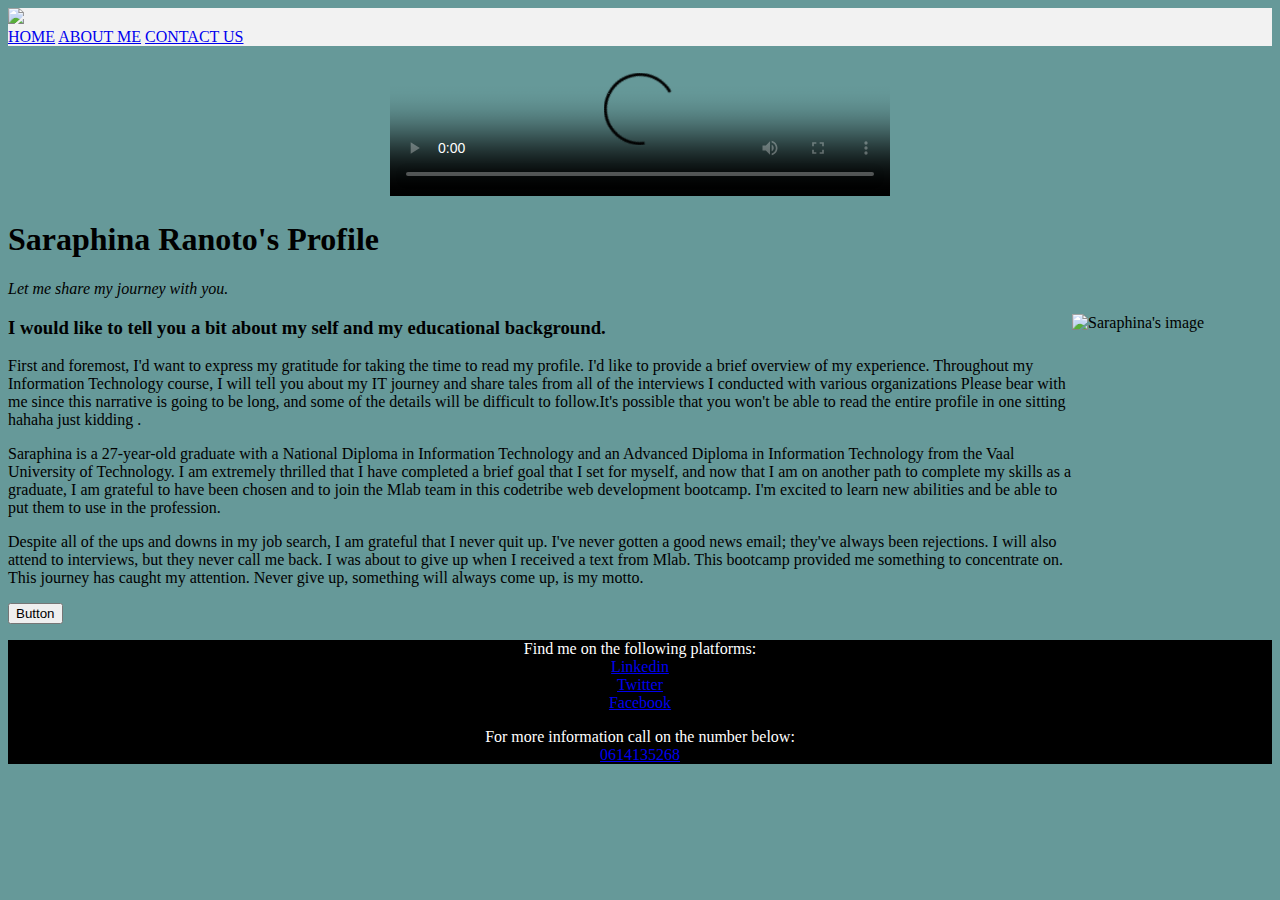
==== Index.html @ 74028a80 "first commit" ====
<!DOCTYPE html>
<html>

   <!--This is the header. It appears on the tap--> 
<head>
  <title>Saraphina Ranoto</title>

  <!--information about this website-->
  <meta charset="UTF-8">
  <meta name="description" content="HTML">
  <meta name="Keywords" content="codetribe,mlab,bootcamp">
  <meta name="Author" content="Saraphina Ranoto">
  
</head>

   <!---A background color to appear on the full body of the website-->
  <body style="background-color: 	#669999;" >
  

   

    <!--This is the hearder that contain links pages in order be able to navigate around them.-->

    

    <header style="background-color: #f2f2f2;" >
    <img src="C:\Users\ST\Documents\CodetribeWebsite2022\Website\Assets\Images\Logo.jpg">
        <nav>
        <a href="#">HOME</a>
        <a href="About.html">ABOUT ME</a>
        <a href="Contact.html">CONTACT US</a>
        </nav>
    </header>
     
   
    

      <!--This is a thumbnail and a video, so you see the thumb before you play the videos, 
       otherwise it displays error message-->

    <center>
        <video  width="500" poster="C:\Users\ST\Documents\CodetribeWebsite2022\Website\Assets\Images\Thumbnail.jpg" loop controls>
          <source src="C:\Users\ST\Documents\CodetribeWebsite2022\Website\Assets\Video\Graduation.mp4"/>
          Unspecified Error Occured
        </video>
    </center>


         <!--Heading-->
    <h1>Saraphina Ranoto's Profile</h1>

         <!--A sentence in italic that goes with the heading before introduction-->
    <P><i>Let me share my journey with you.</i> </P>

         <!--an image that float on the right hand side of the paragraphs-->
     <img src ="C:\Users\ST\Documents\CodetribeWebsite2022\Website\Assets\Images\Ranoto.jpg"
      width="200" height="250"   alt="Saraphina's image" style="float: right;">

         <!--The main contains bold heading and paragraphs-->
    <main>
        <h3><b>I would like to tell you a bit about my self and my educational background.</b> </h3>
        <p >
            
         First and foremost, I'd want to express my gratitude for taking the time to read my profile. 
         I'd like to provide a brief overview of my experience. Throughout my Information Technology course,
         I will tell you about my IT journey and share tales from all of the interviews I conducted with various
         organizations Please bear with me since this narrative is going to be long, and some of the details will
         be difficult to follow.It's possible that you won't be able to read the entire profile in one sitting hahaha 
         just kidding .
        
        </p>

        <P>
          Saraphina is a 27-year-old graduate with a National Diploma in Information Technology and an Advanced Diploma
          in Information Technology from the Vaal University of Technology. I am extremely thrilled that I have completed
          a brief goal that I set for myself, and now that I am on another path to complete my skills as a graduate, I am
          grateful to have been chosen and to join the Mlab team in this codetribe web development bootcamp. I'm excited 
          to learn new abilities and be able to put them to use in the profession.
         </P>

         <P>
          Despite all of the ups and downs in my job search, I am grateful that I never quit up. I've never gotten a good 
          news email; they've always been rejections. I will also attend to interviews, but they never call me back. I was
          about to give up when I received a text from Mlab. This bootcamp provided me something to concentrate on. This 
          journey has caught my attention. Never give up, something will always come up, is my motto.
          </P>
          

          <button>Button</button>
      </main>

         <!--This the footer, with its own background color, and the text in white,
           also have social media links together with phone numbers-->

    <footer align="center">
     <div  style="background-color:black;color:white;">
      <p> Find me on the following platforms:<br>
        <a href="https://www.linkedin.com/in/saraphina-ranoto-1b9443188/" target="_blank">Linkedin</a> <br>
        <a href="https://twitter.com/SaraphinaLes" target="_blank">Twitter</a> <br>
        <a href="https://www.facebook.com/saraphina.ranoto" target="_blank">Facebook</a>
       </p>
      

        <p>For more information call on the number below:<br>
          <a href="Make a call 0614135268">0614135268</a></p>
        </div>

    
    </footer>

        <!--The end of my footer and most probalby the end of my Home page.-->
    
</body>

</html>
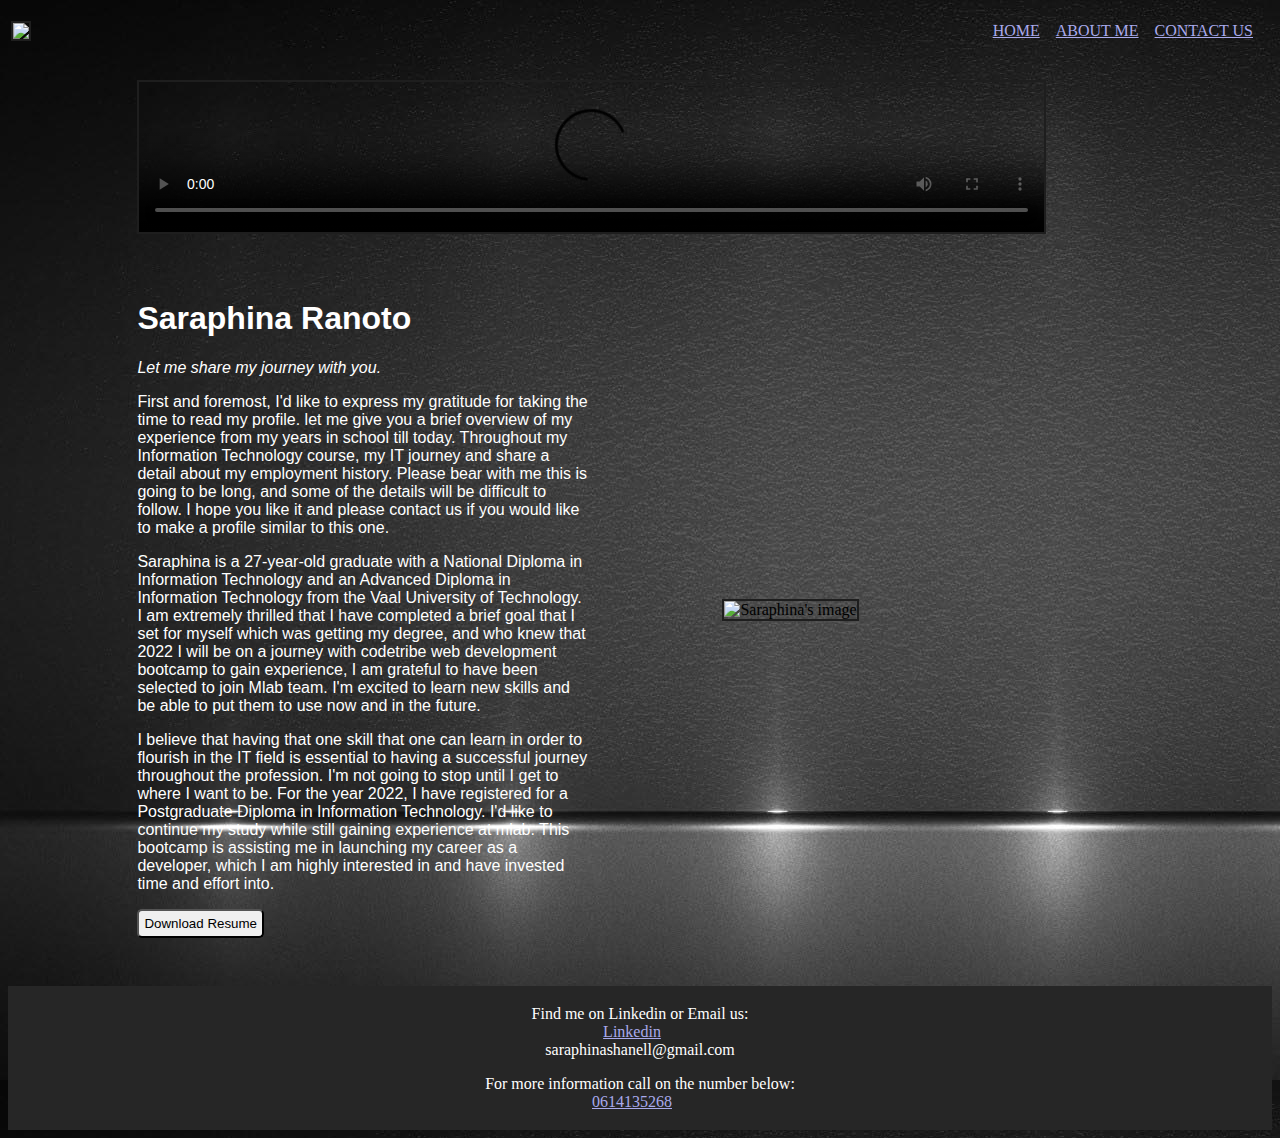
==== commit 4c779251: "new changes" ====
--- a/Index.html
+++ b/Index.html
@@ -1,115 +1,122 @@
 <!DOCTYPE html>
 <html>
 
-   <!--This is the header. It appears on the tap--> 
+   <!--Title appears on the tab.-->
 <head>
   <title>Saraphina Ranoto</title>
-
-  <!--information about this website-->
+  <!--meta for accomodating all characters and symbols...-->
   <meta charset="UTF-8">
+  <!--this meta for searching your website-->
   <meta name="description" content="HTML">
   <meta name="Keywords" content="codetribe,mlab,bootcamp">
   <meta name="Author" content="Saraphina Ranoto">
-  
+  <!--Linked the pages to css file-->
+  <link rel="stylesheet" href="./css/style.css">
 </head>
 
-   <!---A background color to appear on the full body of the website-->
-  <body style="background-color: 	#669999;" >
+   <!--body has a background image-->
+  <body background="./Assets/Images/image 2.jpg">
   
+  <!--the header contain the table, logo and the nav for better alignment. -->
+    <header >
+      <table  class="HeaderTable"  >
+        <tr>
+          <td>
+            <img id="logo" src="C:\Users\ST\Documents\CodetribeWebsite2022\Website\Assets\Images\MyLogo.png">
+          </td>
+       <td align="right" >
+        <nav >
+        <a href="#">HOME</a><a href="About.html">ABOUT ME</a><a href="Contact.html">CONTACT US</a>
+        </nav>
+      </td>
+      </tr>
+      </table>
+    </header>
 
    
-
-    <!--This is the hearder that contain links pages in order be able to navigate around them.-->
-
-    
-
-    <header style="background-color: #f2f2f2;" >
-    <img src="C:\Users\ST\Documents\CodetribeWebsite2022\Website\Assets\Images\Logo.jpg">
-        <nav>
-        <a href="#">HOME</a>
-        <a href="About.html">ABOUT ME</a>
-        <a href="Contact.html">CONTACT US</a>
-        </nav>
-    </header>
      
    
-    
 
-      <!--This is a thumbnail and a video, so you see the thumb before you play the videos, 
-       otherwise it displays error message-->
-
-    <center>
-        <video  width="500" poster="C:\Users\ST\Documents\CodetribeWebsite2022\Website\Assets\Images\Thumbnail.jpg" loop controls>
-          <source src="C:\Users\ST\Documents\CodetribeWebsite2022\Website\Assets\Video\Graduation.mp4"/>
-          Unspecified Error Occured
-        </video>
-    </center>
+    <main>
+      <!--Main table for structure, it contains video, paragraphs and image-->
+      <table class="MainTable"   align="center">  
+        <tr>
+          <!--used colspan to span the cell for video width to be 100%-->
+          <td colspan="2">
+            <video width="500" poster="C:\Users\ST\Documents\CodetribeWebsite2022\Website\Assets\Images\Thumbnail.jpg" loop controls>
+              <source src="C:\Users\ST\Documents\CodetribeWebsite2022\Website\Assets\Video\Graduation.mp4"></video>
+        </td>
+        </tr>
+        <tr>
+          <!-- class bio/usertext is used on the index,about and contact page-->
+          <td  class="Bio"  align="left" > 
+            <div  class="usertext"   style="text-align:left">
+          
+           <!--Heading and paragraphs-->
+              <h1>Saraphina Ranoto</h1>
+             <p><i>Let me share my journey with you.</i></p>
 
 
-         <!--Heading-->
-    <h1>Saraphina Ranoto's Profile</h1>
+             <p>
+              First and foremost, I'd like to express my gratitude for taking the time to read my profile. 
+              let me give you a brief overview of my experience from my years in school till today. Throughout
+               my Information Technology course, my IT journey and share a detail about my employment history. 
+               Please bear with me this is going to be long, and some of the details will be difficult to follow.
+               I hope you like it and please contact us if you would like to make a profile similar to this one.
+            </p>
 
-         <!--A sentence in italic that goes with the heading before introduction-->
-    <P><i>Let me share my journey with you.</i> </P>
+            <P >
+              Saraphina is a 27-year-old graduate with a National Diploma in Information Technology and an Advanced Diploma
+              in Information Technology from the Vaal University of Technology. I am extremely thrilled that I have completed
+              a brief goal that I set for myself which was getting my degree, and who knew that 2022 I  will be on 
+             a journey with codetribe web development bootcamp to gain experience, I am grateful to have been 
+             selected to join Mlab team. I'm excited to learn new skills and be able to put them to use now and in the future.
+             </P>
 
-         <!--an image that float on the right hand side of the paragraphs-->
-     <img src ="C:\Users\ST\Documents\CodetribeWebsite2022\Website\Assets\Images\Ranoto.jpg"
-      width="200" height="250"   alt="Saraphina's image" style="float: right;">
+             <P>
+              I believe that having that one skill that one can learn in order to flourish in the IT field is essential to having a
+              successful journey throughout the profession. I'm not going to stop until I get to where I want to be. For the year
+              2022, I have registered for a Postgraduate Diploma in Information Technology. I'd like to continue my study while
+              still gaining experience at mlab. This bootcamp is assisting me in launching my career as a developer, which I am
+              highly interested in and have invested time and effort into.
+              </P>
+              <!-- button-->
 
-         <!--The main contains bold heading and paragraphs-->
-    <main>
-        <h3><b>I would like to tell you a bit about my self and my educational background.</b> </h3>
-        <p >
-            
-         First and foremost, I'd want to express my gratitude for taking the time to read my profile. 
-         I'd like to provide a brief overview of my experience. Throughout my Information Technology course,
-         I will tell you about my IT journey and share tales from all of the interviews I conducted with various
-         organizations Please bear with me since this narrative is going to be long, and some of the details will
-         be difficult to follow.It's possible that you won't be able to read the entire profile in one sitting hahaha 
-         just kidding .
-        
-        </p>
+            <input class="Button" type="Button" value="Download Resume">
+          </div>
+           </td>
 
-        <P>
-          Saraphina is a 27-year-old graduate with a National Diploma in Information Technology and an Advanced Diploma
-          in Information Technology from the Vaal University of Technology. I am extremely thrilled that I have completed
-          a brief goal that I set for myself, and now that I am on another path to complete my skills as a graduate, I am
-          grateful to have been chosen and to join the Mlab team in this codetribe web development bootcamp. I'm excited 
-          to learn new abilities and be able to put them to use in the profession.
-         </P>
+          <td>
+            <img src ="C:\Users\ST\Documents\CodetribeWebsite2022\Website\Assets\Images\Ranoto.jpg" alt="Saraphina's image" >
+          </td>
+        </tr>
+      </table>
 
-         <P>
-          Despite all of the ups and downs in my job search, I am grateful that I never quit up. I've never gotten a good 
-          news email; they've always been rejections. I will also attend to interviews, but they never call me back. I was
-          about to give up when I received a text from Mlab. This bootcamp provided me something to concentrate on. This 
-          journey has caught my attention. Never give up, something will always come up, is my motto.
-          </P>
+      
+    </main>
+      <!-- class center is used on all footers-->
+    <footer>
+      <table id="FooterTable" class="center" >
+      
+        <tr >
+      
+          <td >
+           <!-- a tag contains social media links and contacts-->
+              <p align="center"> Find me on Linkedin or Email us:<br>
+                <a href="https://www.linkedin.com/in/saraphina-ranoto-1b9443188/" target="_blank">Linkedin</a> <br>
+                saraphinashanell@gmail.com
+                
+               </p>
+              
+                <p align="center">For more information call on the number below:<br>
+                  <a href="Make a call 0614135268">0614135268</a></p>
+               
+             </td>
+      
+        </tr>
+      </table>
           
-
-          <button>Button</button>
-      </main>
-
-         <!--This the footer, with its own background color, and the text in white,
-           also have social media links together with phone numbers-->
-
-    <footer align="center">
-     <div  style="background-color:black;color:white;">
-      <p> Find me on the following platforms:<br>
-        <a href="https://www.linkedin.com/in/saraphina-ranoto-1b9443188/" target="_blank">Linkedin</a> <br>
-        <a href="https://twitter.com/SaraphinaLes" target="_blank">Twitter</a> <br>
-        <a href="https://www.facebook.com/saraphina.ranoto" target="_blank">Facebook</a>
-       </p>
-      
-
-        <p>For more information call on the number below:<br>
-          <a href="Make a call 0614135268">0614135268</a></p>
-        </div>
-
-    
-    </footer>
-
-        <!--The end of my footer and most probalby the end of my Home page.-->
-    
+          </footer>
 </body>
 
 </html>
--- a/css/style.css
+++ b/css/style.css
@@ -0,0 +1,83 @@
+
+.HeaderTable{
+    width: 100%;
+      
+}
+
+
+#logo{
+    width: 200px;
+    height: auto;
+}
+
+a{
+    margin-right: 16px;
+    color: rgb(169, 170, 236);
+}
+video{
+    width: 90%;
+    height: auto;
+    border: 2px solid #1e1e1e;
+}
+img{
+    width: 300px;
+    height: auto;
+    margin-top: 10px;
+    margin-bottom: 6px;
+    border: 2px solid #1e1e1e;
+    
+}
+
+.MainTable{
+    
+    width: 80%;
+    height: 100vh;
+   margin-top: 16px;
+
+   
+}
+
+#contactTable{
+    width:100%;
+    color: #fff;
+
+}
+
+.Bio{
+     width: 78%;
+     margin-left: 10px; 
+     width: 58%;
+     
+}
+
+.usertext{
+    color: white;
+    width: 78%;
+    font-family:  Arial;
+  
+}
+
+
+.Button{
+   
+    padding: 5px;
+    border-radius: 5px;
+  
+   
+}
+#FooterTable{
+    background-color: #262626;
+    width: 100%;
+    margin-top: 16px;
+    color: white;
+}
+
+.center{
+  
+   width: 20%;
+
+}
+
+.right{
+    width: 25%;
+}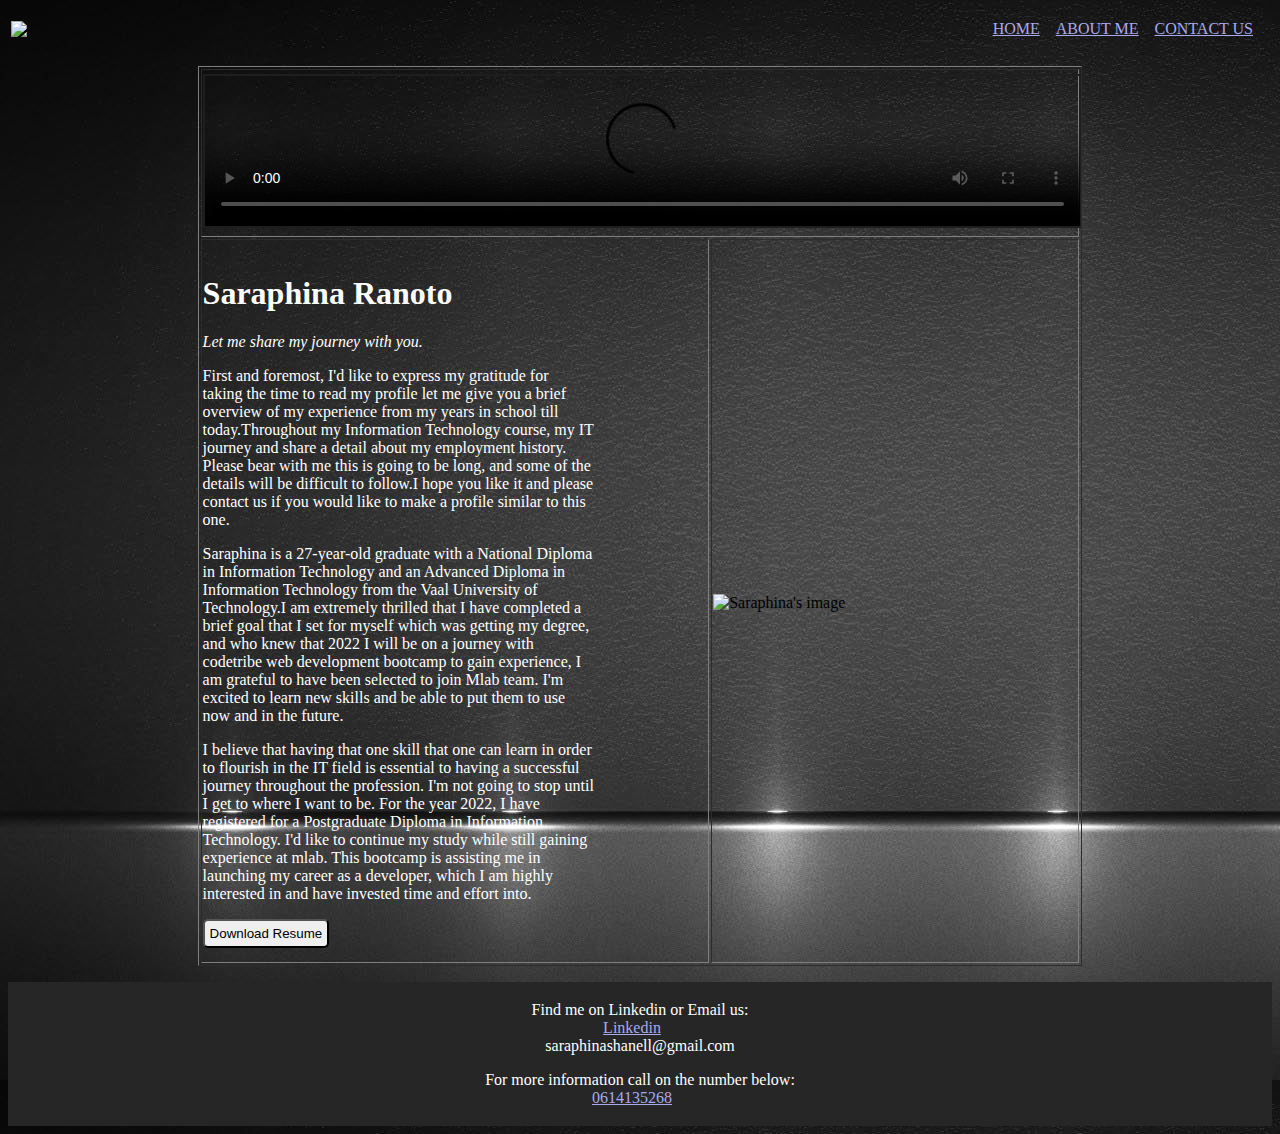
==== commit 173ee004: "Updates" ====
--- a/Index.html
+++ b/Index.html
@@ -39,7 +39,7 @@
 
     <main>
       <!--Main table for structure, it contains video, paragraphs and image-->
-      <table class="MainTable"   align="center">  
+      <table border="1" class="MainTable"   align="center">  
         <tr>
           <!--used colspan to span the cell for video width to be 100%-->
           <td colspan="2">
@@ -50,40 +50,19 @@
         <tr>
           <!-- class bio/usertext is used on the index,about and contact page-->
           <td  class="Bio"  align="left" > 
-            <div  class="usertext"   style="text-align:left">
+            <div  style="text-align:left">
           
            <!--Heading and paragraphs-->
-              <h1>Saraphina Ranoto</h1>
-             <p><i>Let me share my journey with you.</i></p>
+              <h1 id="heading1"></h1>
+              <p id="home0"></p>
+              <p id="home1"> </p>
+              <P id="home2"></P>
+              <P id="home3"></P>
 
-
-             <p>
-              First and foremost, I'd like to express my gratitude for taking the time to read my profile. 
-              let me give you a brief overview of my experience from my years in school till today. Throughout
-               my Information Technology course, my IT journey and share a detail about my employment history. 
-               Please bear with me this is going to be long, and some of the details will be difficult to follow.
-               I hope you like it and please contact us if you would like to make a profile similar to this one.
-            </p>
-
-            <P >
-              Saraphina is a 27-year-old graduate with a National Diploma in Information Technology and an Advanced Diploma
-              in Information Technology from the Vaal University of Technology. I am extremely thrilled that I have completed
-              a brief goal that I set for myself which was getting my degree, and who knew that 2022 I  will be on 
-             a journey with codetribe web development bootcamp to gain experience, I am grateful to have been 
-             selected to join Mlab team. I'm excited to learn new skills and be able to put them to use now and in the future.
-             </P>
-
-             <P>
-              I believe that having that one skill that one can learn in order to flourish in the IT field is essential to having a
-              successful journey throughout the profession. I'm not going to stop until I get to where I want to be. For the year
-              2022, I have registered for a Postgraduate Diploma in Information Technology. I'd like to continue my study while
-              still gaining experience at mlab. This bootcamp is assisting me in launching my career as a developer, which I am
-              highly interested in and have invested time and effort into.
-              </P>
               <!-- button-->
 
             <input class="Button" type="Button" value="Download Resume">
-          </div>
+           </div>
            </td>
 
           <td>
@@ -92,8 +71,32 @@
         </tr>
       </table>
 
-      
     </main>
+
+      <script>
+        //Displaying  output 
+
+        document.getElementById('heading1').innerHTML="<b>Saraphina Ranoto</b>";
+        document.getElementById('home0').innerHTML="<i>Let me share my journey with you.</i>";
+        document.getElementById('home1').innerHTML=" First and foremost, I'd like to express my gratitude for <br>" + 
+        "taking the time to read my profile let me give you a brief overview of my experience from my years in school till today." +
+        "Throughout my Information Technology course, my IT journey and share a detail about my employment history. " +
+        " Please bear with me this is going to be long, and some of the details will be difficult to follow." +
+        "I hope you like it and please contact us if you would like to make a profile similar to this one.";
+
+        document.getElementById('home2').innerHTML=" Saraphina is a 27-year-old graduate with a National Diploma in Information Technology and an Advanced Diploma in " + 
+        "Information Technology from the Vaal University of Technology." +
+        "I am extremely thrilled that I have completed a brief goal that I set for myself which was getting my degree, and who knew that 2022 I  will be on " +
+        "a journey with codetribe web development bootcamp to gain experience, I am grateful to have been " +
+        "selected to join Mlab team. I'm excited to learn new skills and be able to put them to use now and in the future.";
+
+        document.getElementById('home3').innerHTML="I believe that having that one skill that one can learn in order to flourish in the IT field is essential to having a successful journey throughout the profession." +
+        " I'm not going to stop until I get to where I want to be. For the year 2022, I have registered for a Postgraduate Diploma in Information Technology." +
+        " I'd like to continue my study while still gaining experience at mlab." +
+        " This bootcamp is assisting me in launching my career as a developer, which I am highly interested in and have invested time and effort into.";
+
+      </script>
+
       <!-- class center is used on all footers-->
     <footer>
       <table id="FooterTable" class="center" >
@@ -117,8 +120,9 @@
       </table>
           
           </footer>
+
+         
 </body>
-
 </html>
 
 
--- a/css/style.css
+++ b/css/style.css
@@ -15,7 +15,7 @@
     color: rgb(169, 170, 236);
 }
 video{
-    width: 90%;
+    width: 100%;
     height: auto;
     border: 2px solid #1e1e1e;
 }
@@ -24,24 +24,18 @@
     height: auto;
     margin-top: 10px;
     margin-bottom: 6px;
-    border: 2px solid #1e1e1e;
+    border-radius: 20px solid #1e1e1e;
     
 }
 
 .MainTable{
     
-    width: 80%;
+    width: 70%;
     height: 100vh;
-   margin-top: 16px;
-
-   
+   margin-top: 16px;  
 }
 
-#contactTable{
-    width:100%;
-    color: #fff;
 
-}
 
 .Bio{
      width: 78%;
@@ -50,21 +44,13 @@
      
 }
 
-.usertext{
-    color: white;
-    width: 78%;
-    font-family:  Arial;
-  
+.Button{
+   
+    padding: 5px;
+    border-radius: 5px;  
 }
 
 
-.Button{
-   
-    padding: 5px;
-    border-radius: 5px;
-  
-   
-}
 #FooterTable{
     background-color: #262626;
     width: 100%;
@@ -80,4 +66,126 @@
 
 .right{
     width: 25%;
-}+}
+
+
+.sendform{
+    text-align: center;
+    color: white;
+    width: 100%;
+   
+}
+#theimage{
+    border-radius: 20px;
+}
+
+#Paragraph1{
+    color: white;
+    width: 78%;
+    font-family:   serif
+}
+#Paragraph1{
+    color: white;
+    width: 78%;
+    font-family:   serif
+}
+#Paragraph2{
+    color: white;
+    width: 78%;
+    font-family:   serif
+}
+#Paragraph3{
+    color: white;
+    width: 78%;
+    font-family:   serif
+}
+#Paragraph4{
+    color: white;
+    width: 78%;
+    font-family:   serif
+}
+#Paragraph5{
+    color: white;
+    width: 78%;
+    font-family:   serif
+}
+#Paragraph6{
+    color: white;
+    width: 78%;
+    font-family:   serif
+}
+
+
+#mylist{
+    color: white;
+    width: 78%;
+    font-family:  serif
+
+}
+
+ul{
+    list-style-type: none;
+}
+
+#Pinfo{
+
+    color: white;
+    width: 78%;
+    font-family:  serif
+}
+
+#heading1{
+    color: white;
+    font-family:   serif
+}
+
+
+#home0{
+    color: white;
+    width: 78%;
+    font-family:  serif
+}
+
+#home1{
+    color: white;
+    width: 78%;
+    font-family:  serif
+}
+
+
+#home2{
+    color: white;
+    width: 78%;
+    font-family:   serif
+}
+
+
+#home3{
+    color: white;
+    width: 78%;
+    font-family:  serif
+}
+
+#contact1{
+text-align: center;
+color: white;
+}
+
+#heading2{
+    text-align: center;
+color: white;
+
+
+}
+
+#contact2{
+    text-align: center;
+    color: white;
+ }
+
+#contact3{
+        text-align: center;
+        color: white;
+ }
+
+ 